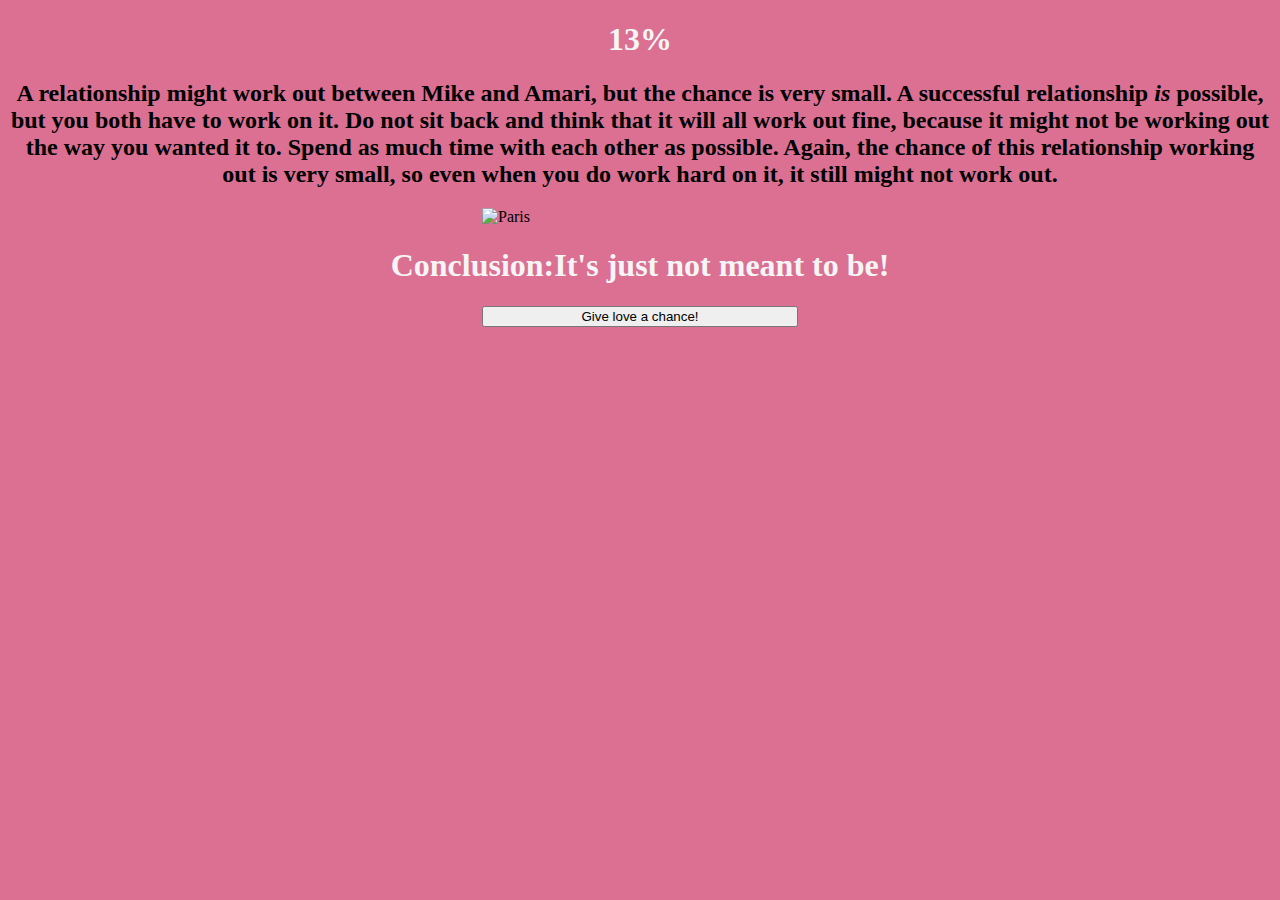
==== index2.html @ 669b05f6 "Add files via upload" ====
<!DOCTYPE html>
<html lang="en">
<head>
  <meta charset="UTF-8">
  <meta name="viewport" content="width=device-width, initial-scale=1.0">
  <title>Document</title>
</head>
<body>
  

  <div class="result__score">
    <h1>13%</h1>
  </div>
  
  <div class="result-text">
   <h2>A relationship might work out between Mike and Amari, but the
  chance is very small. A successful relationship <em>is</em> possible, but you both have
  to work on it. Do not sit back and think that it will all work out fine, because it
  might not be working out the way you wanted it to. Spend as much time with each
  other as possible. Again, the chance of this relationship working out is very small,
  so even when you do work hard on it, it still might not work out.</h2>
  </div>
  
  
  <img src="https://www.lovecalculator.com/dist/images/results/crying2.gif" alt="Paris" class="center">
  
  <div class="para">
  <p> <h1> Conclusion:It's just not meant to be!</h1> </p>
  </div>
      
  
  <button onclick="location.href = 'index.html';" id="myButton2" class="float-left submit-button" >Give love a chance!</button>
  
  <script>
  
  function myFunction() {
    document.getElementById("demo").innerHTML = "It's just not meant to be :(";
    }
  
  </script>
  
  
  <!-- javascript -->
  
  <!-- css -->
  <link rel="stylesheet" href="Style.css">


</body>
</html>
---- Style.css ----
body {
    background-color: palevioletred;
  }
  
  h1 {
    color:whitesmoke;
    text-align: center;
  }
  
  p {
    font-family: verdana;
    font-size: 20px;
  }

  .card {
       background-color:palevioletred;
       position: ;
       display: block;
      margin-left: auto;
      margin-right: auto;
      width: 25%;
  }
  .card-img-top {


  }

  .card-body {
             background-color:
             
  }

  .card-title {

  }

  .card-text {

  }

  .result-text {
    text-align: center;
  }

  .result__score {
    text-align: center;
  }

  .para {
    text-align: center;
  
  }

  .center {
      display: block;
      margin-left: auto;
      margin-right: auto;
      width: 25%;
    }

  .form-group {
     text-align: center;
     color: whitesmoke;
    }
  
  #myButton2 {
    display: block;
      margin-left: auto;
      margin-right: auto;
      width: 25%;
  }
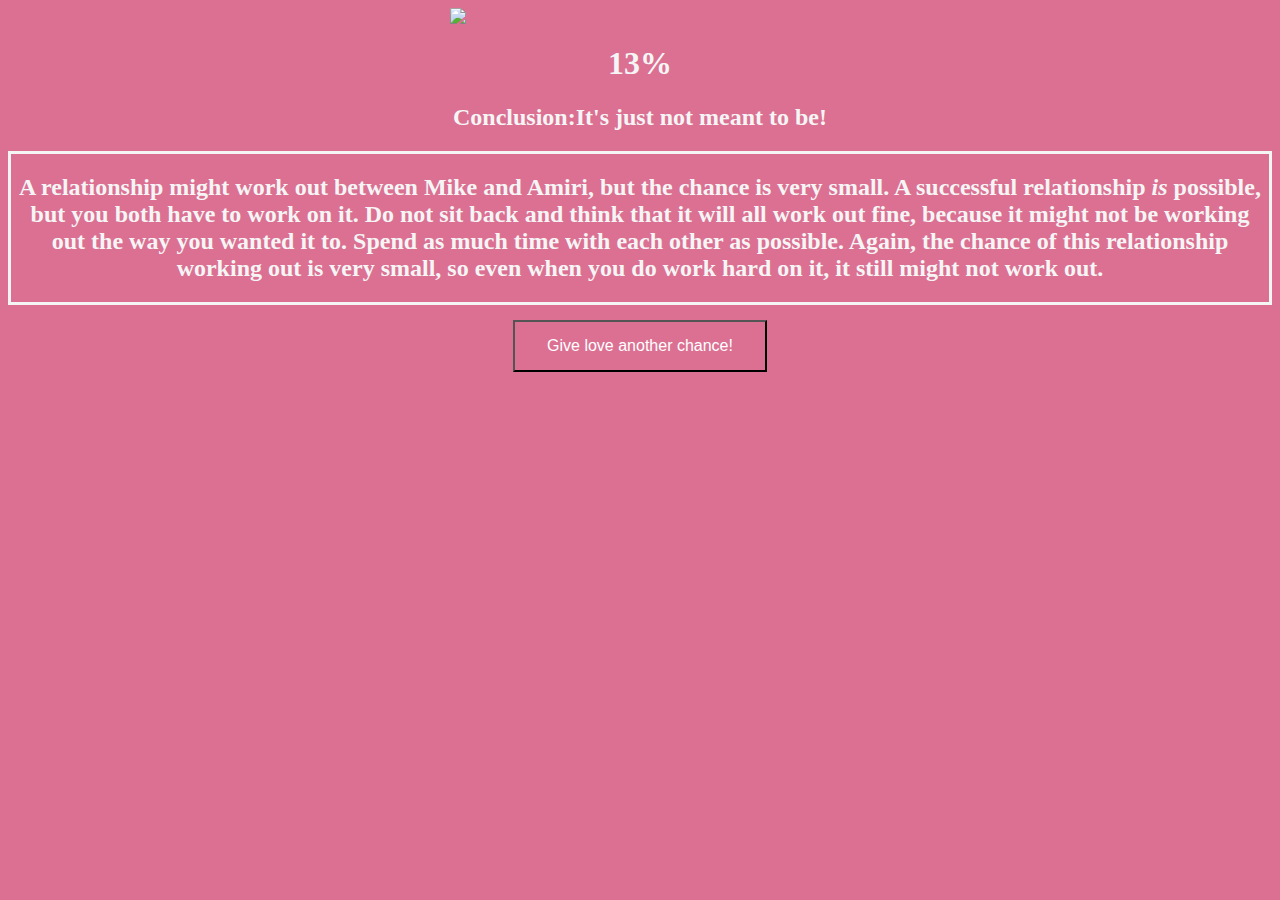
==== commit baff6dc4: "Add files via upload" ====
--- a/index2.html
+++ b/index2.html
@@ -7,41 +7,30 @@
 </head>
 <body>
   
+  <img class=center src="https://media.giphy.com/media/H6WuPBrcngOgcgBLPf/giphy.gif"> 
+  
+  <div class="result__score">
+  <h1>13%</h1>
+  </div>
 
-  <div class="result__score">
-    <h1>13%</h1>
+  <div class="para">
+  <p> <h2> Conclusion:It's just not meant to be!</h2> </p>
   </div>
-  
+
   <div class="result-text">
-   <h2>A relationship might work out between Mike and Amari, but the
-  chance is very small. A successful relationship <em>is</em> possible, but you both have
-  to work on it. Do not sit back and think that it will all work out fine, because it
-  might not be working out the way you wanted it to. Spend as much time with each
-  other as possible. Again, the chance of this relationship working out is very small,
-  so even when you do work hard on it, it still might not work out.</h2>
+    <h2>A relationship might work out between Mike and Amiri, but the
+   chance is very small. A successful relationship <em>is</em> possible, but you both have
+   to work on it. Do not sit back and think that it will all work out fine, because it
+   might not be working out the way you wanted it to. Spend as much time with each
+   other as possible. Again, the chance of this relationship working out is very small,
+   so even when you do work hard on it, it still might not work out.</h2>
+   </div>
+      
+  <div class=button>
+  <button onclick="location.href = 'index.html';" id="myButton2" class="button" >Give love another chance!</button>
   </div>
-  
-  
-  <img src="https://www.lovecalculator.com/dist/images/results/crying2.gif" alt="Paris" class="center">
-  
-  <div class="para">
-  <p> <h1> Conclusion:It's just not meant to be!</h1> </p>
-  </div>
-      
-  
-  <button onclick="location.href = 'index.html';" id="myButton2" class="float-left submit-button" >Give love a chance!</button>
-  
-  <script>
-  
-  function myFunction() {
-    document.getElementById("demo").innerHTML = "It's just not meant to be :(";
-    }
-  
-  </script>
-  
-  
   <!-- javascript -->
-  
+  <link rel="javascript" href="script.js">
   <!-- css -->
   <link rel="stylesheet" href="Style.css">
 
--- a/Style.css
+++ b/Style.css
@@ -6,6 +6,12 @@
     color:whitesmoke;
     text-align: center;
   }
+
+  h2 {
+    color: whitesmoke;
+    text-align: center;
+  }
+
   
   p {
     font-family: verdana;
@@ -14,59 +20,73 @@
 
   .card {
        background-color:palevioletred;
-       position: ;
        display: block;
       margin-left: auto;
       margin-right: auto;
       width: 25%;
   }
   .card-img-top {
+    border-style: solid;
+    border-width: medium;
+    color: thistle;
+    border-radius: 25px;
+ 
+  padding: 20px;
+  width: 285px;
+  height: 150px;
+  }
+  .card-body {
+    border-style: solid;
+    border-width: medium;
+    color: thistle;     
+  }
+  .card-title {
+  }
+  .card-text {
+  }
+  .result-text {
+    text-align: center;
+    border-style: solid;
+    border-width: medium;
+    color: whitesmoke;
+  } 
 
-
+  .button {
+    background-color: palevioletred; /* Green */
+    color:white;
+    padding: 15px 32px;
+    text-align: center;
+    text-decoration: none;
+    display: inline-block;
+    font-size: 16px;
+      justify-content: center;
+      align-items: center;
+      display: flex; 
+      justify-content: center;
   }
 
-  .card-body {
-             background-color:
-             
-  }
-
-  .card-title {
-
-  }
-
-  .card-text {
-
-  }
-
-  .result-text {
+  #Btn  {
+    background-color: palevioletred; /* Green */
+    color:white;
+    padding: 15px 32px;
     text-align: center;
-  }
-
-  .result__score {
-    text-align: center;
-  }
-
-  .para {
-    text-align: center;
-  
+    text-decoration: none;
+    display: inline-block;
+    font-size: 16px;
+      justify-content: center;
+      align-items: center;
+      display: flex; 
+      justify-content: center;
   }
 
   .center {
-      display: block;
-      margin-left: auto;
-      margin-right: auto;
-      width: 25%;
-    }
+    display: block;
+    margin-left: auto;
+    margin-right: auto;
+    width: 30%;
 
-  .form-group {
-     text-align: center;
-     color: whitesmoke;
-    }
-  
-  #myButton2 {
-    display: block;
-      margin-left: auto;
-      margin-right: auto;
-      width: 25%;
   }
+      
+    
 
+  